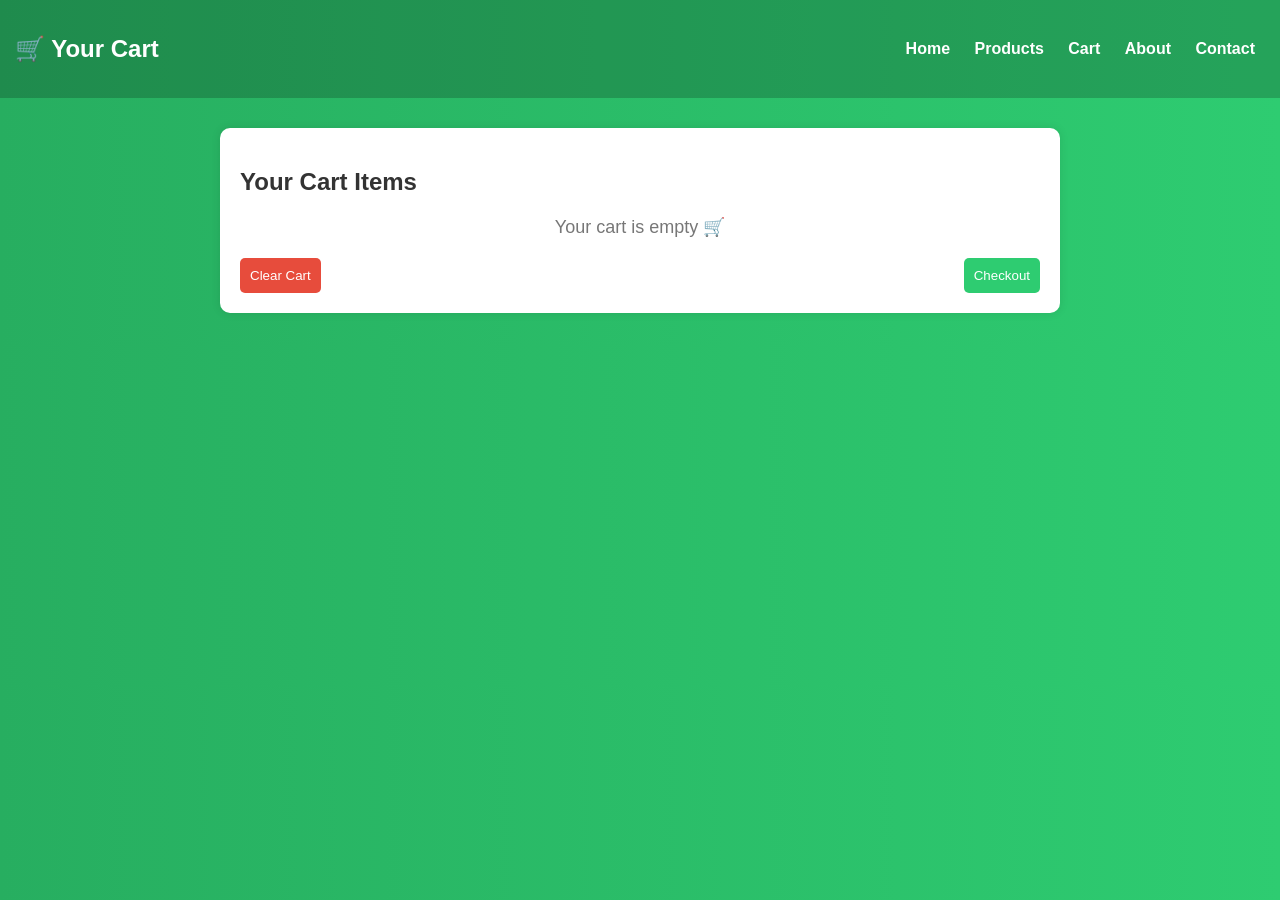
==== cart.html @ 0f6c04ae "Add files via upload" ====
<!DOCTYPE html>
<html>
<head>
<title>Cart</title>

<link rel="stylesheet" href="gro.css">
</head>

<body>

<header>
<h2>🛒 Your Cart</h2>
<nav>
<a href="index.html">Home</a>
<a href="products.html">Products</a>
<a href="cart.html">Cart</a>
<a href="about.html">About</a>
<a href="contact.html">Contact</a>
</nav>
</header>

<div class="cart">
<h2>Your Cart Items</h2>

<div id="cartItems"></div>
<div class="total" id="total"></div>

<div class="actions">
<button class="clear" onclick="clearCart()">Clear Cart</button>
<button class="checkout" onclick="checkout()">Checkout</button>
</div>

</div>

<script>
let cart = JSON.parse(localStorage.getItem("cart")) || [];

function displayCart(){
    let container = document.getElementById("cartItems");
    let total = 0;
    container.innerHTML = "";

    // EMPTY CART
    if(cart.length === 0){
        container.innerHTML = "<p class='empty'>Your cart is empty 🛒</p>";
        document.getElementById("total").innerText = "";
        return;
    }

    cart.forEach((item,index)=>{
        let div = document.createElement("div");
        div.className = "cart-item";

        let subtotal = item.price * item.qty;

        div.innerHTML = `
        <div class="item-info">
        <strong>${item.name}</strong><br>
        ₹${item.price} × ${item.qty} = <b>₹${subtotal}</b>
        </div>

        <div class="qty">
        <button onclick="changeQty(${index},-1)">-</button>
        ${item.qty}
        <button onclick="changeQty(${index},1)">+</button>
        </div>

        <button class="remove-btn" onclick="removeItem(${index})">Remove</button>
        `;

        container.appendChild(div);
        total += subtotal;
    });

    document.getElementById("total").innerText = "Total: ₹" + total;

    // SAVE UPDATED CART
    localStorage.setItem("cart", JSON.stringify(cart));
}

// FIXED QUANTITY CHANGE
function changeQty(index,change){
    cart[index].qty += change;

    if(cart[index].qty <= 0){
        cart.splice(index,1);
    }

    displayCart();
}

// REMOVE ITEM
function removeItem(index){
    cart.splice(index,1);
    displayCart();
}

// CLEAR CART
function clearCart(){
    if(confirm("Are you sure you want to clear cart?")){
        cart = [];
        localStorage.setItem("cart", JSON.stringify(cart)); // IMPORTANT FIX
        displayCart();
    }
}

// CHECKOUT
function checkout(){
    if(cart.length === 0){
        alert("Cart is empty!");
        return;
    }

    alert("🎉 Order placed successfully!");
    cart = [];
    localStorage.setItem("cart", JSON.stringify(cart)); // IMPORTANT FIX
    displayCart();
}

// LOAD
displayCart();
</script>

</body>
</html>
---- gro.css ----
/* -------index----*/

body{background:#f4f4f4;}

/* HERO TEXT */
.hero-text{
  text-align:center;
  padding:30px;
  font-size:32px;
  color:#f5f7f6;
  font-weight:bold;
}

/* SEARCH */
.search-box{
  text-align:center;
  margin:20px;
}

.search-box input{
  width:300px;
  padding:10px;
  border-radius:5px;
  border:1px solid #ccc;
}

/* INFO SECTION */
.info-section{
  display:flex;
  justify-content:space-around;
  padding:30px;
  background:white;
  flex-wrap:wrap;
}

.info-box{
  width:250px;
  text-align:center;
  padding:20px;
  margin:10px;
  border-radius:10px;
  box-shadow:0 0 10px rgba(0,0,0,0.1);
  transition:0.3s;
}

.info-box:hover{transform:scale(1.05);}

/* PRODUCTS */
.products{
  display:grid;
  grid-template-columns:repeat(4,1fr);
  gap:20px;
  padding:20px;
}

.product{
  background:white;
  padding:15px;
  text-align:center;
  border-radius:10px;
  box-shadow:0 0 10px rgba(0,0,0,0.1);
  transition:0.3s;
}

.product:hover{transform:translateY(-5px);}

/* REVIEWS */
.reviews{
  background:white;
  padding:30px;
  text-align:center;
}

.review-container{
  display:flex;
  justify-content:center;
  gap:20px;
  flex-wrap:wrap;
}


/* FOOTER */
footer{
  text-align:center;
  padding:15px;
  background:#27ae60;
  color:white;
}

/* RESPONSIVE */
@media(max-width:768px){
  .products{grid-template-columns:1fr;}
}

/*--------product-----*/
body{margin:0;font-family:Arial;background:#f4f4f4;}

header{
display:flex;justify-content:space-between;align-items:center;
background:#27ae60;color:white;padding:15px;
}

nav a{color:white;margin:10px;text-decoration:none;font-weight:bold;}

.cart-count{
background:red;color:white;border-radius:50%;
padding:3px 8px;font-size:12px;
}

/* SEARCH */
.search-box{text-align:center;margin:15px;}
.search-box input{
padding:10px;width:300px;border-radius:5px;border:1px solid #ccc;
}

/* CATEGORY */
.categories{
display:flex;justify-content:center;flex-wrap:wrap;gap:10px;margin:20px;
}
.categories button{
padding:10px;border:none;background:#097f3a;color:white;
cursor:pointer;border-radius:5px;
}
.categories button:hover{background:#27ae60;}

.category-section{padding:20px;}

.products{
display:grid;
grid-template-columns:repeat(4,1fr);
gap:20px;
}

.product{
background:white;padding:15px;text-align:center;
border-radius:10px;
box-shadow:0 0 10px rgba(0,0,0,0.1);
transition:0.3s;
position:relative;
}

.product:hover{transform:translateY(-8px) scale(1.03);}

.product img{width:120px;height:120px;}

.product button{
margin-top:10px;background:#27ae60;color:white;
border:none;padding:8px;border-radius:5px;cursor:pointer;
}

/* HEART */
.heart{
position:absolute;top:10px;right:10px;
cursor:pointer;font-size:18px;
}

/* TOAST */
.toast{
position:fixed;bottom:20px;right:20px;
background:#2732ae;color:white;
padding:10px;border-radius:5px;
display:none;
}

@media(max-width:768px){
.products{grid-template-columns:1fr;}
}
/*-------cart page-------*/

body{margin:0;font-family:Arial;background:#f4f4f4;}

header{
display:flex;justify-content:space-between;align-items:center;
background:#27ae60;color:white;padding:15px;
}

nav a{
color:white;margin:10px;text-decoration:none;font-weight:bold;
}

/* CART BOX */
.cart{
max-width:800px;margin:30px auto;background:white;padding:20px;
border-radius:10px;box-shadow:0 0 10px rgba(0,0,0,0.1);
}

/* CART ITEM */
.cart-item{
display:flex;justify-content:space-between;align-items:center;
border-bottom:1px solid #ddd;padding:12px 0;
}

.item-info{
flex:2;
}

.qty{
flex:1;text-align:center;
}

.qty button{
padding:5px 10px;margin:2px;
background:#27ae60;color:white;border:none;border-radius:5px;
}

.remove-btn{
background:red;color:white;padding:5px 10px;border:none;border-radius:5px;
cursor:pointer;
}

/* TOTAL */
.total{
text-align:right;font-size:22px;margin-top:15px;font-weight:bold;
}

/* BUTTONS */
.actions{
display:flex;justify-content:space-between;margin-top:20px;
}

button{
cursor:pointer;border:none;border-radius:5px;
}

.clear{
background:#e74c3c;color:white;padding:10px;
}

.checkout{
background:#2ecc71;color:white;padding:10px;
}

/* EMPTY CART */
.empty{
text-align:center;color:#777;font-size:18px;margin-top:20px;
}


/* ----------about page-----------*/
body{margin:0;font-family:Arial;background:#f4f4f4;}

/* HEADER */
header{
display:flex;justify-content:space-between;align-items:center;
background:#27ae60;color:white;padding:15px;
}

nav a{
color:white;margin:10px;text-decoration:none;font-weight:bold;
}

/* HERO */
.hero{
background:linear-gradient(rgba(0,0,0,0.5),rgba(0,0,0,0.5)),
url("https://via.placeholder.com/1200x400");
color:white;text-align:center;padding:80px 20px;
font-size:28px;
}

/* SECTION */
.section{
padding:40px 20px;text-align:center;
}

/* FEATURES */
.features{
display:flex;justify-content:space-around;flex-wrap:wrap;
gap:20px;margin-top:20px;
}

.feature{
background:white;padding:20px;width:250px;
border-radius:10px;
box-shadow:0 0 10px rgba(0,0,0,0.1);
transition:0.3s;
}

.feature:hover{
transform:scale(1.05);
}

/* TEAM */
.team{
display:grid;
grid-template-columns:repeat(3,1fr);
gap:20px;margin-top:20px;
}

.member{
background:white;padding:15px;border-radius:10px;
box-shadow:0 0 10px rgba(0,0,0,0.1);
}

.member img{
width:100px;border-radius:90%;
}

/* STATS */
.stats{
display:flex;
justify-content:space-around;
background:#27ae60;
color:white;padding:30px;
margin-top:30px;
}

.stats div{
font-size:20px;
}

/* RESPONSIVE */
@media(max-width:768px){
.team{grid-template-columns:1fr;}
.features{flex-direction:column;align-items:center;}
.stats{flex-direction:column;text-align:center;gap:10px;}
}


/* -----------contact page ------*/
body{
margin:0;
font-family:Arial;
background:linear-gradient(to right,#27ae60,#2ecc71);
color:#333;
}

/* HEADER */
header{
display:flex;justify-content:space-between;align-items:center;
background:rgba(0,0,0,0.2);
color:white;padding:15px;
}

nav a{
color:white;margin:10px;text-decoration:none;font-weight:bold;
}

/* MAIN CONTAINER */
.container{
display:flex;justify-content:center;align-items:center;
flex-wrap:wrap;gap:30px;padding:40px;
}

/* GLASS FORM */
.form-box{
background:rgba(255,255,255,0.2);
backdrop-filter:blur(10px);
padding:25px;width:350px;
border-radius:15px;
box-shadow:0 0 20px rgba(0,0,0,0.2);
color:white;
}

.form-box h2{text-align:center;}

/* FLOATING INPUT */
.input-group{
position:relative;margin:20px 0;
}

.input-group input,
.input-group textarea{
width:100%;
padding:10px;
border:none;border-radius:5px;
outline:none;
}

.input-group label{
position:absolute;left:10px;top:10px;
color:#322121;font-size:14px;
transition:0.3s;
}

.input-group input:focus + label,
.input-group textarea:focus + label,
.input-group input:not(:placeholder-shown) + label,
.input-group textarea:not(:placeholder-shown) + label{
top:-17px;font-size:18px;color:#f8f8fa;

}

/* BUTTON */
.form-box button{
width:100%;
padding:10px;
background:#27ae60;color:white;
border:none;border-radius:5px;
cursor:pointer;font-weight:bold;
transition:0.3s;
}

.form-box button:hover{
background:#2ecc71;
}

/* INFO BOX */
.info-box{
background:white;padding:20px;width:300px;
border-radius:10px;
box-shadow:0 0 15px rgba(0,0,0,0.2);
}

/* REVIEWS */
.reviews{
padding:30px;text-align:center;
background:white;
}

.review-container{
display:flex;justify-content:center;
flex-wrap:wrap;gap:20px;
}

.review{
background:#f9f9f9;padding:15px;width:250px;
border-radius:10px;
box-shadow:0 0 10px rgba(0,0,0,0.1);
transition:0.3s;
}

.review:hover{
transform:translateY(-10px);
}

/* MAP */
.map{
width:100%;height:300px;margin-top:20px;
}

/* VIDEO */
.video{
text-align:center;padding:30px;
background:#ecf0f1;
}

/* TOAST */
.toast{
position:fixed;bottom:20px;right:20px;
background:#27ae60;color:white;
padding:15px;border-radius:5px;
display:none;
}

/* RESPONSIVE */
@media(max-width:768px){
.container{flex-direction:column;}
}
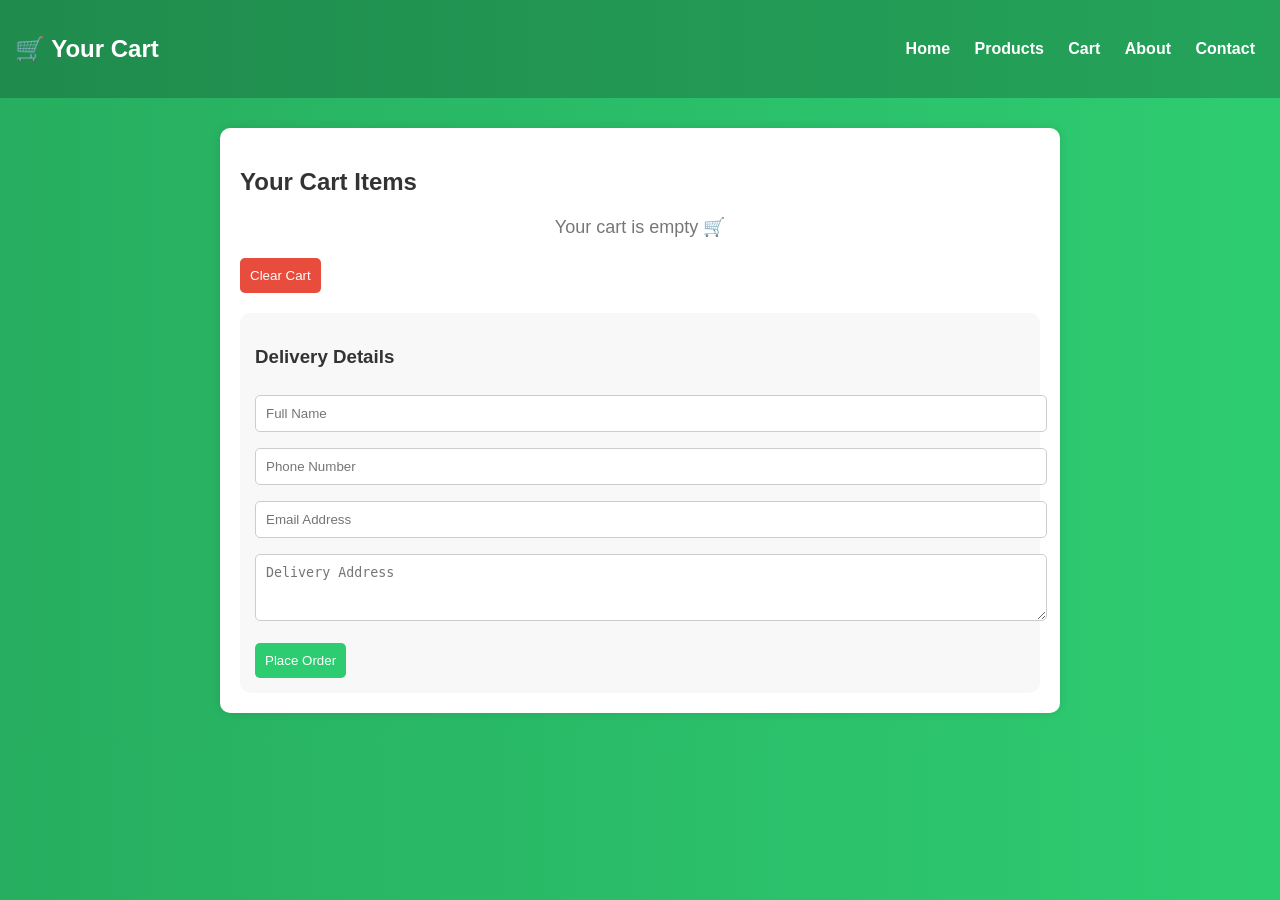
==== commit f353438f: "Update cart.html" ====
--- a/cart.html
+++ b/cart.html
@@ -4,6 +4,31 @@
 <title>Cart</title>
 
 <link rel="stylesheet" href="gro.css">
+<meta name="viewport" content="width=device-width, initial-scale=1.0">
+
+<style>
+
+.checkout-form {
+    margin-top: 20px;
+    padding: 15px;
+    background: #f8f8f8;
+    border-radius: 10px;
+}
+
+.checkout-form input,
+.checkout-form textarea {
+    width: 100%;
+    padding: 10px;
+    margin: 8px 0;
+    border-radius: 5px;
+    border: 1px solid #ccc;
+}
+
+.checkout-form button {
+    margin-top: 10px;
+}
+</style>
+
 </head>
 
 <body>
@@ -27,7 +52,18 @@
 
 <div class="actions">
 <button class="clear" onclick="clearCart()">Clear Cart</button>
-<button class="checkout" onclick="checkout()">Checkout</button>
+</div>
+
+<!-- ✅ NEW CHECKOUT FORM -->
+<div class="checkout-form">
+<h3>Delivery Details</h3>
+
+<input type="text" id="name" placeholder="Full Name" required>
+<input type="tel" id="phone" placeholder="Phone Number" required>
+<input type="email" id="email" placeholder="Email Address" required>
+<textarea id="address" placeholder="Delivery Address" rows="3" required></textarea>
+
+<button class="checkout" onclick="checkout()">Place Order</button>
 </div>
 
 </div>
@@ -40,7 +76,6 @@
     let total = 0;
     container.innerHTML = "";
 
-    // EMPTY CART
     if(cart.length === 0){
         container.innerHTML = "<p class='empty'>Your cart is empty 🛒</p>";
         document.getElementById("total").innerText = "";
@@ -73,12 +108,10 @@
     });
 
     document.getElementById("total").innerText = "Total: ₹" + total;
-
-    // SAVE UPDATED CART
     localStorage.setItem("cart", JSON.stringify(cart));
 }
 
-// FIXED QUANTITY CHANGE
+// CHANGE QTY
 function changeQty(index,change){
     cart[index].qty += change;
 
@@ -99,21 +132,57 @@
 function clearCart(){
     if(confirm("Are you sure you want to clear cart?")){
         cart = [];
-        localStorage.setItem("cart", JSON.stringify(cart)); // IMPORTANT FIX
+        localStorage.setItem("cart", JSON.stringify(cart));
         displayCart();
     }
 }
 
-// CHECKOUT
+// ✅ NEW CHECKOUT FUNCTION WITH VALIDATION
 function checkout(){
+
     if(cart.length === 0){
         alert("Cart is empty!");
         return;
     }
 
-    alert("🎉 Order placed successfully!");
+    let name = document.getElementById("name").value.trim();
+    let phone = document.getElementById("phone").value.trim();
+    let email = document.getElementById("email").value.trim();
+    let address = document.getElementById("address").value.trim();
+
+    // VALIDATION
+    if(name === "" || phone === "" || email === "" || address === ""){
+        alert("Please fill all delivery details!");
+        return;
+    }
+
+    if(phone.length < 10){
+        alert("Enter valid phone number!");
+        return;
+    }
+
+    // SAVE ORDER DETAILS (OPTIONAL)
+    let order = {
+        name,
+        phone,
+        email,
+        address,
+        cart
+    };
+
+    localStorage.setItem("orderDetails", JSON.stringify(order));
+
+    alert("🎉 Order placed successfully!\n\nThank you " + name);
+
     cart = [];
-    localStorage.setItem("cart", JSON.stringify(cart)); // IMPORTANT FIX
+    localStorage.setItem("cart", JSON.stringify(cart));
+
+    // CLEAR FORM
+    document.getElementById("name").value = "";
+    document.getElementById("phone").value = "";
+    document.getElementById("email").value = "";
+    document.getElementById("address").value = "";
+
     displayCart();
 }
 
@@ -122,4 +191,4 @@
 </script>
 
 </body>
-</html>+</html>
